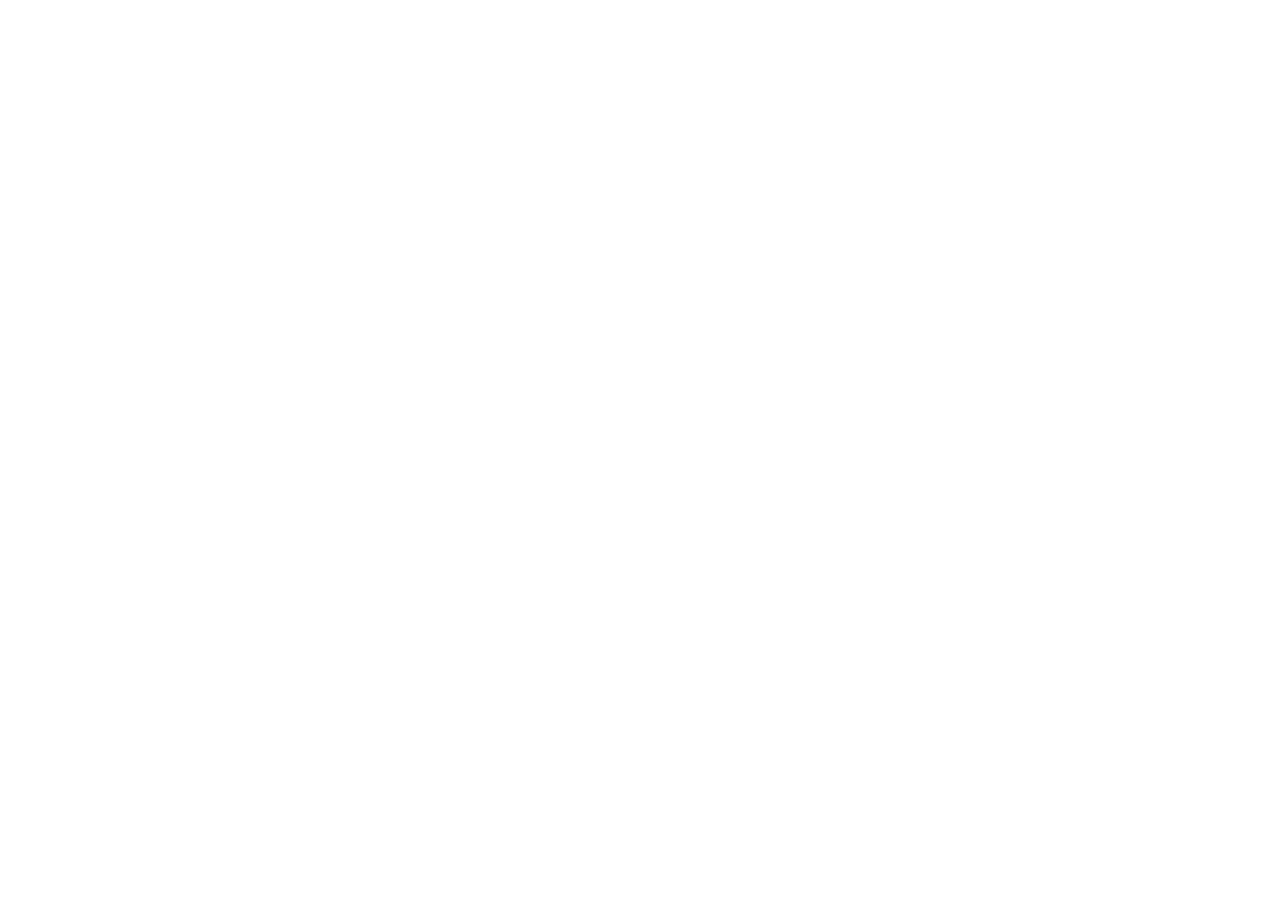
==== lab-03/r-p-s.html @ 3636a986 "starting files created" ====
<!DOCTYPE html>
<html lang="en">
<head>
  <meta charset="UTF-8">
  <meta name="viewport" content="width=device-width, initial-scale=1.0">
  <meta http-equiv="X-UA-Compatible" content="ie=edge">
  <title>Document</title>
</head>
<body>
  
</body>
</html>
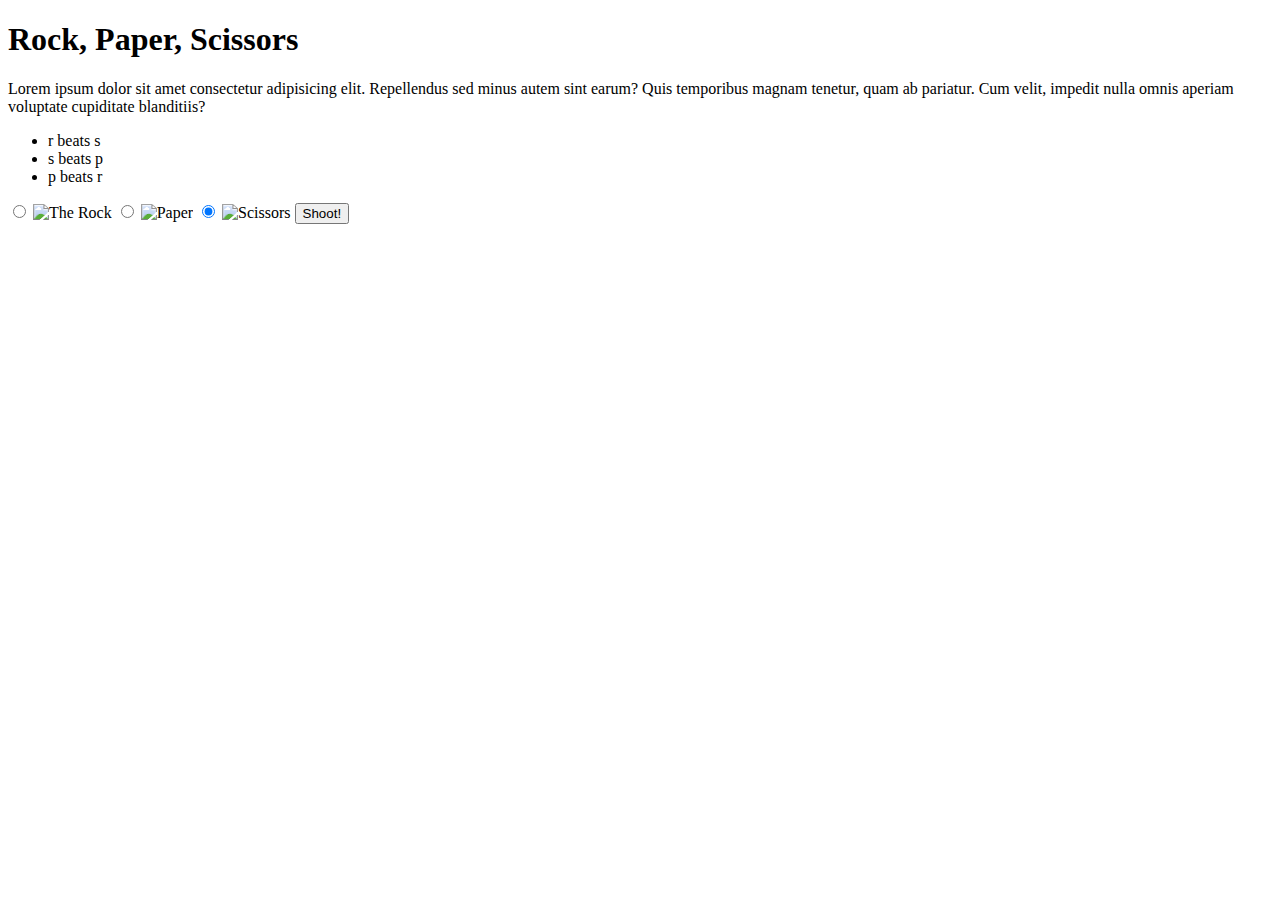
==== commit 58b8ce47: "tested checkResult function" ====
--- a/lab-03/r-p-s.html
+++ b/lab-03/r-p-s.html
@@ -4,9 +4,38 @@
   <meta charset="UTF-8">
   <meta name="viewport" content="width=device-width, initial-scale=1.0">
   <meta http-equiv="X-UA-Compatible" content="ie=edge">
-  <title>Document</title>
+  <title>R-P-S</title>
 </head>
 <body>
-  
+  <header>
+    <h1>Rock, Paper, Scissors</h1>
+  </header>
+  <main>
+    <p>Lorem ipsum dolor sit amet consectetur adipisicing elit. Repellendus sed minus autem sint earum? Quis temporibus magnam tenetur, quam ab pariatur. Cum velit, impedit nulla omnis aperiam voluptate cupiditate blanditiis?</p>
+    <ul>
+      <li>r beats s</li>
+      <li>s beats p</li>
+      <li>p beats r </li>
+    </ul>
+    <label>
+      <input type="radio" name="player-choice" value="rock" checked>
+      <img src="https://www.wickedhorror.com/wp-content/uploads/2019/08/The-Rock-864x467.jpg" alt="The Rock">
+    </label>
+    <label>
+      <input type="radio" name="player-choice" value="paper" checked>
+      <img src="https://cdn.britannica.com/97/194197-050-5BD88874/Vin-Diesel-The-Fast-and-the-Furious.jpg" alt="Paper">
+    </label>
+    <label>
+      <input type="radio" name="player-choice" value="scissors" checked>
+      <img src="https://www.wweek.com/resizer/86tt-U3ytIrtb7bBYXAIg7XWz7A=/1200x0/filters:quality(100)/s3.amazonaws.com/arc-wordpress-client-uploads/wweek/wp-content/uploads/2019/08/30145212/Nicolas-Cage.jpg" alt="Scissors">
+    </label>
+    <button>Shoot!</button>
+    <section>
+      <p id="result-display"></p>
+      <img src="https://www.wickedhorror.com/wp-content/uploads/2019/08/The-Rock-864x467.jpg" class="hidden" alt="">
+      <p id="result-display"></p>
+    </section>
+  </main>
+  <footer></footer>
 </body>
 </html>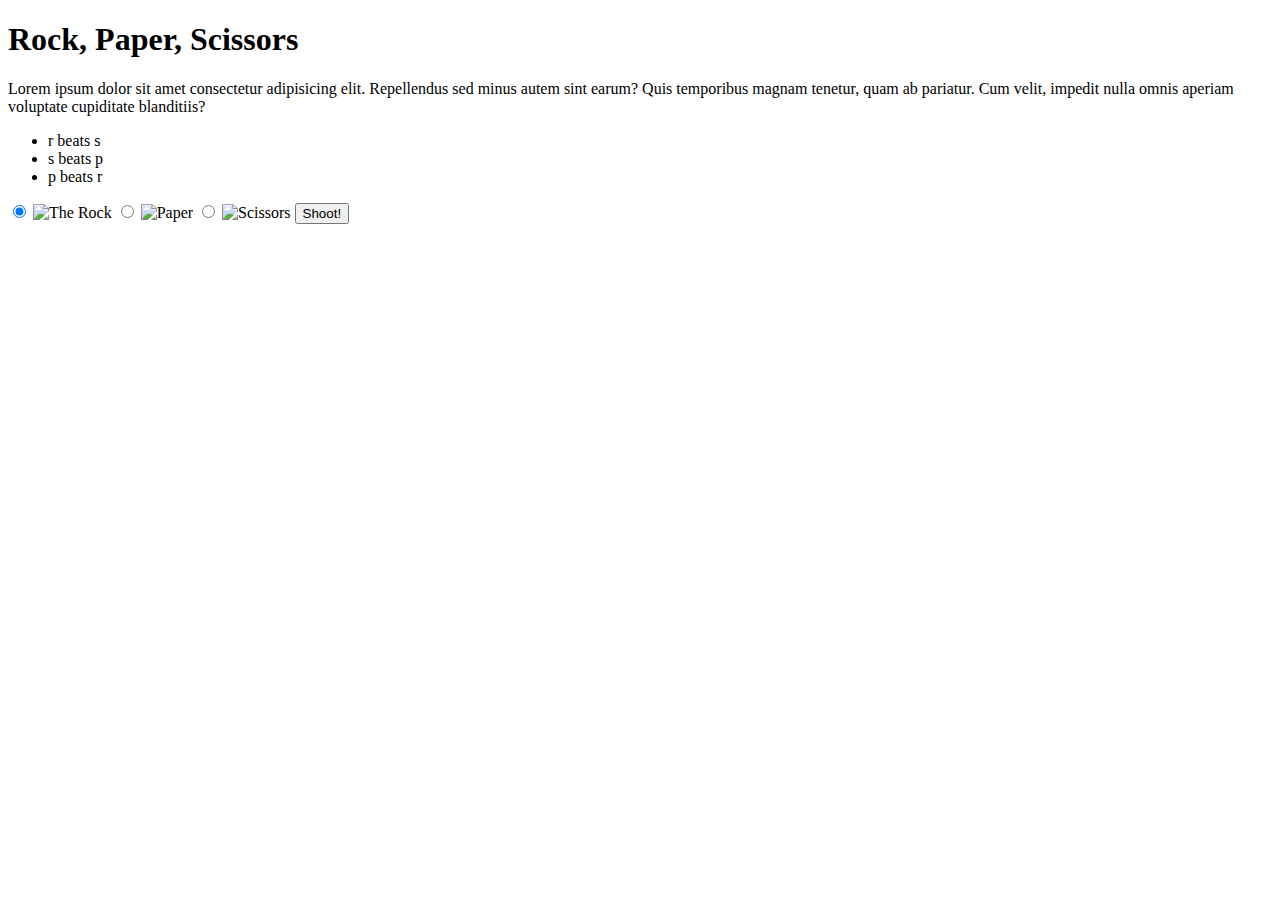
==== commit a095cb7c: "declared dom variables" ====
--- a/lab-03/r-p-s.html
+++ b/lab-03/r-p-s.html
@@ -22,14 +22,14 @@
       <img src="https://www.wickedhorror.com/wp-content/uploads/2019/08/The-Rock-864x467.jpg" alt="The Rock">
     </label>
     <label>
-      <input type="radio" name="player-choice" value="paper" checked>
+      <input type="radio" name="player-choice" value="paper">
       <img src="https://cdn.britannica.com/97/194197-050-5BD88874/Vin-Diesel-The-Fast-and-the-Furious.jpg" alt="Paper">
     </label>
     <label>
-      <input type="radio" name="player-choice" value="scissors" checked>
+      <input type="radio" name="player-choice" value="scissors">
       <img src="https://www.wweek.com/resizer/86tt-U3ytIrtb7bBYXAIg7XWz7A=/1200x0/filters:quality(100)/s3.amazonaws.com/arc-wordpress-client-uploads/wweek/wp-content/uploads/2019/08/30145212/Nicolas-Cage.jpg" alt="Scissors">
     </label>
-    <button>Shoot!</button>
+    <button id='submit-button'>Shoot!</button>
     <section>
       <p id="result-display"></p>
       <img src="https://www.wickedhorror.com/wp-content/uploads/2019/08/The-Rock-864x467.jpg" class="hidden" alt="">
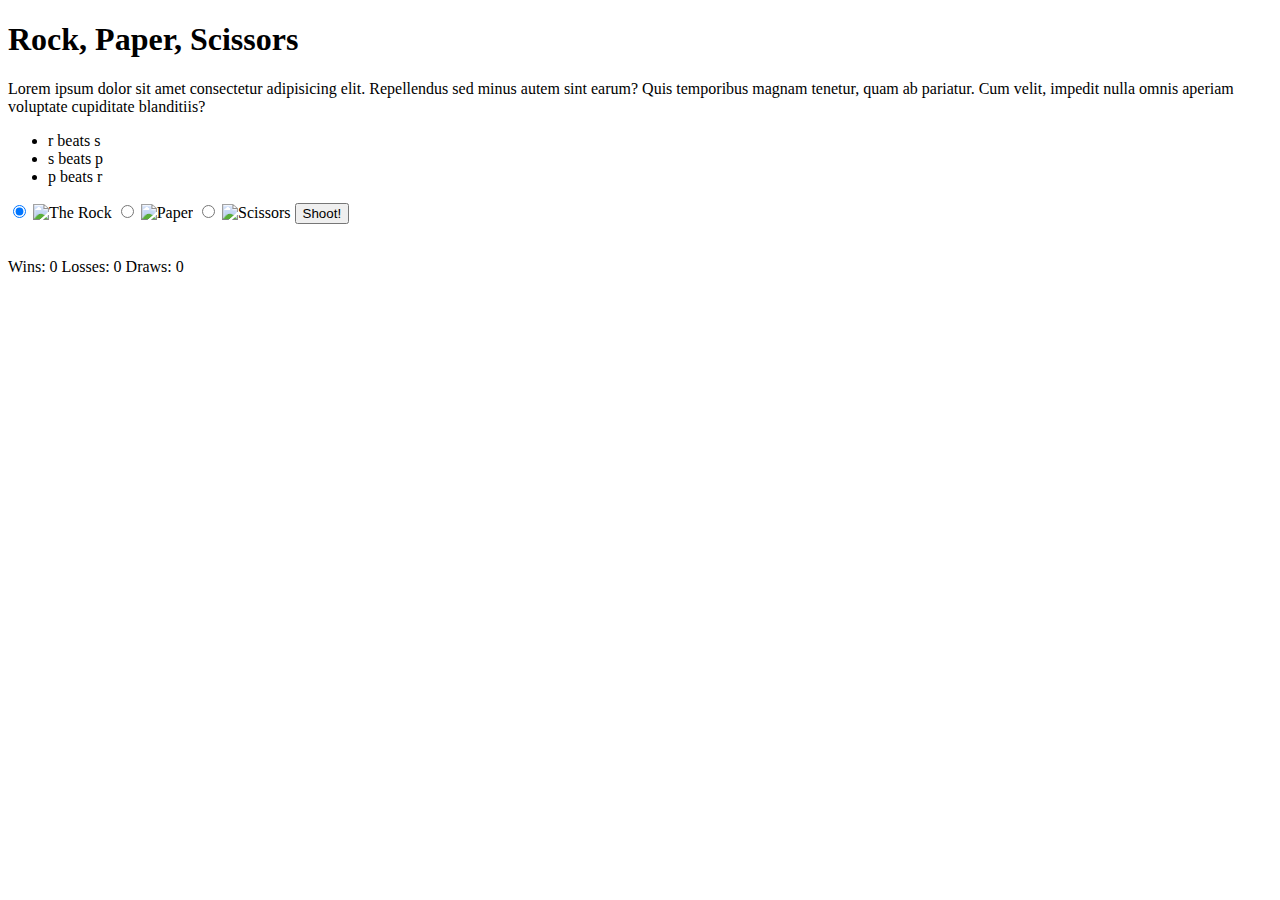
==== commit 3062086d: "fixed bugs with game" ====
--- a/lab-03/r-p-s.html
+++ b/lab-03/r-p-s.html
@@ -31,11 +31,12 @@
     </label>
     <button id='submit-button'>Shoot!</button>
     <section>
+      <img src="https://www.wickedhorror.com/wp-content/uploads/2019/08/The-Rock-864x467.jpg" class="hidden" alt="" id="result-image">
       <p id="result-display"></p>
-      <img src="https://www.wickedhorror.com/wp-content/uploads/2019/08/The-Rock-864x467.jpg" class="hidden" alt="">
-      <p id="result-display"></p>
+      <p id="result-tally">Wins: <span id='wins'>0</span> Losses: <span id='losses'>0</span> Draws: <span id='draws'>0</span></p>
     </section>
   </main>
   <footer></footer>
+  <script src="./src/r-p-s.js" type="module"></script>
 </body>
 </html>